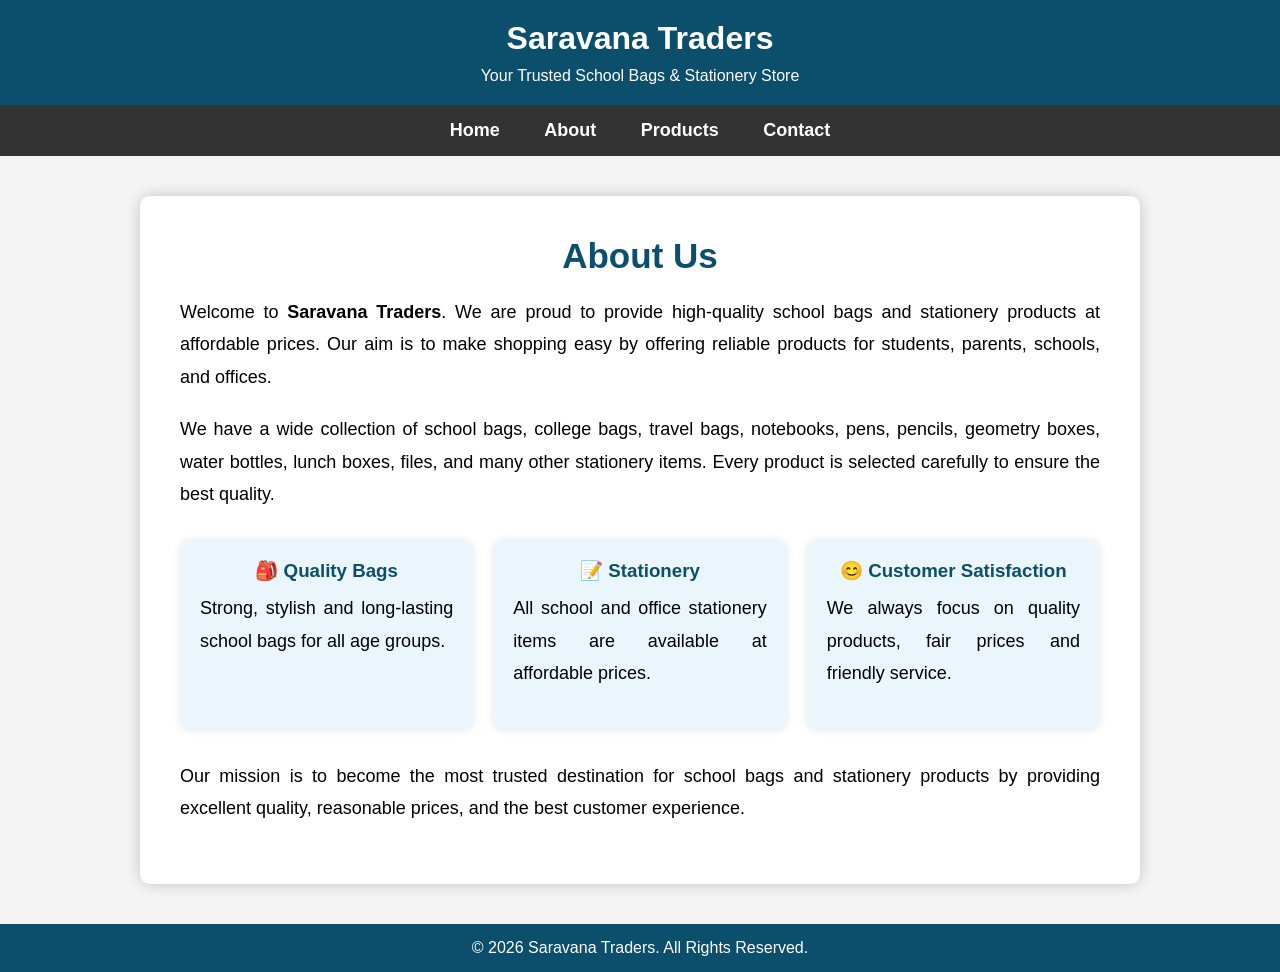
==== about.html @ e81f261b "First commit" ====
<!DOCTYPE html>
<html lang="en">
<head>
<meta charset="UTF-8">
<meta name="viewport" content="width=device-width, initial-scale=1.0">
<title>About - Saravana Traders</title>

<style>
*{
    margin:0;
    padding:0;
    box-sizing:border-box;
}

body{
    font-family:Arial, sans-serif;
    background:#f4f4f4;
}

/* Header */
header{
    background:#0b4f6c;
    color:white;
    text-align:center;
    padding:20px;
}

header h1{
    margin-bottom:10px;
}

/* Navigation */
nav{
    background:#333;
    text-align:center;
    padding:15px;
}

nav a{
    color:white;
    text-decoration:none;
    margin:20px;
    font-size:18px;
    font-weight:bold;
}

nav a:hover{
    color:yellow;
}

/* About */
.about{
    width:90%;
    max-width:1000px;
    margin:40px auto;
    background:white;
    padding:40px;
    border-radius:10px;
    box-shadow:0 0 15px rgba(0,0,0,0.2);
}

.about h2{
    text-align:center;
    color:#0b4f6c;
    margin-bottom:20px;
    font-size:35px;
}

.about p{
    font-size:18px;
    line-height:1.8;
    text-align:justify;
    margin-bottom:20px;
}

/* Feature Boxes */
.features{
    display:flex;
    justify-content:space-between;
    flex-wrap:wrap;
    gap:20px;
    margin-top:30px;
}

.box{
    flex:1;
    min-width:250px;
    background:#eaf6fb;
    padding:20px;
    border-radius:10px;
    text-align:center;
    box-shadow:0 0 8px rgba(0,0,0,0.1);
}

.box h3{
    color:#0b4f6c;
    margin-bottom:10px;
}

/* Footer */
footer{
    background:#0b4f6c;
    color:white;
    text-align:center;
    padding:15px;
    margin-top:40px;
}
</style>
</head>

<body>

<header>
<h1>Saravana Traders</h1>
<p>Your Trusted School Bags & Stationery Store</p>
</header>

<nav>
<a href="index.html">Home</a>
<a href="about.html">About</a>
<a href="products.html">Products</a>
<a href="contact.html">Contact</a>
</nav>

<div class="about">

<h2>About Us</h2>

<p>
Welcome to <b>Saravana Traders</b>. We are proud to provide
high-quality school bags and stationery products at affordable prices.
Our aim is to make shopping easy by offering reliable products
for students, parents, schools, and offices.
</p>

<p>
We have a wide collection of school bags, college bags,
travel bags, notebooks, pens, pencils, geometry boxes,
water bottles, lunch boxes, files, and many other stationery items.
Every product is selected carefully to ensure the best quality.
</p>

<div class="features">

<div class="box">
<h3>🎒 Quality Bags</h3>
<p>Strong, stylish and long-lasting school bags for all age groups.</p>
</div>

<div class="box">
<h3>📝 Stationery</h3>
<p>All school and office stationery items are available at affordable prices.</p>
</div>

<div class="box">
<h3>😊 Customer Satisfaction</h3>
<p>We always focus on quality products, fair prices and friendly service.</p>
</div>

</div>

<p style="margin-top:30px;">
Our mission is to become the most trusted destination for
school bags and stationery products by providing excellent quality,
reasonable prices, and the best customer experience.
</p>

</div>

<footer>
<p>&copy; 2026 Saravana Traders. All Rights Reserved.</p>
</footer>

</body>
</html>
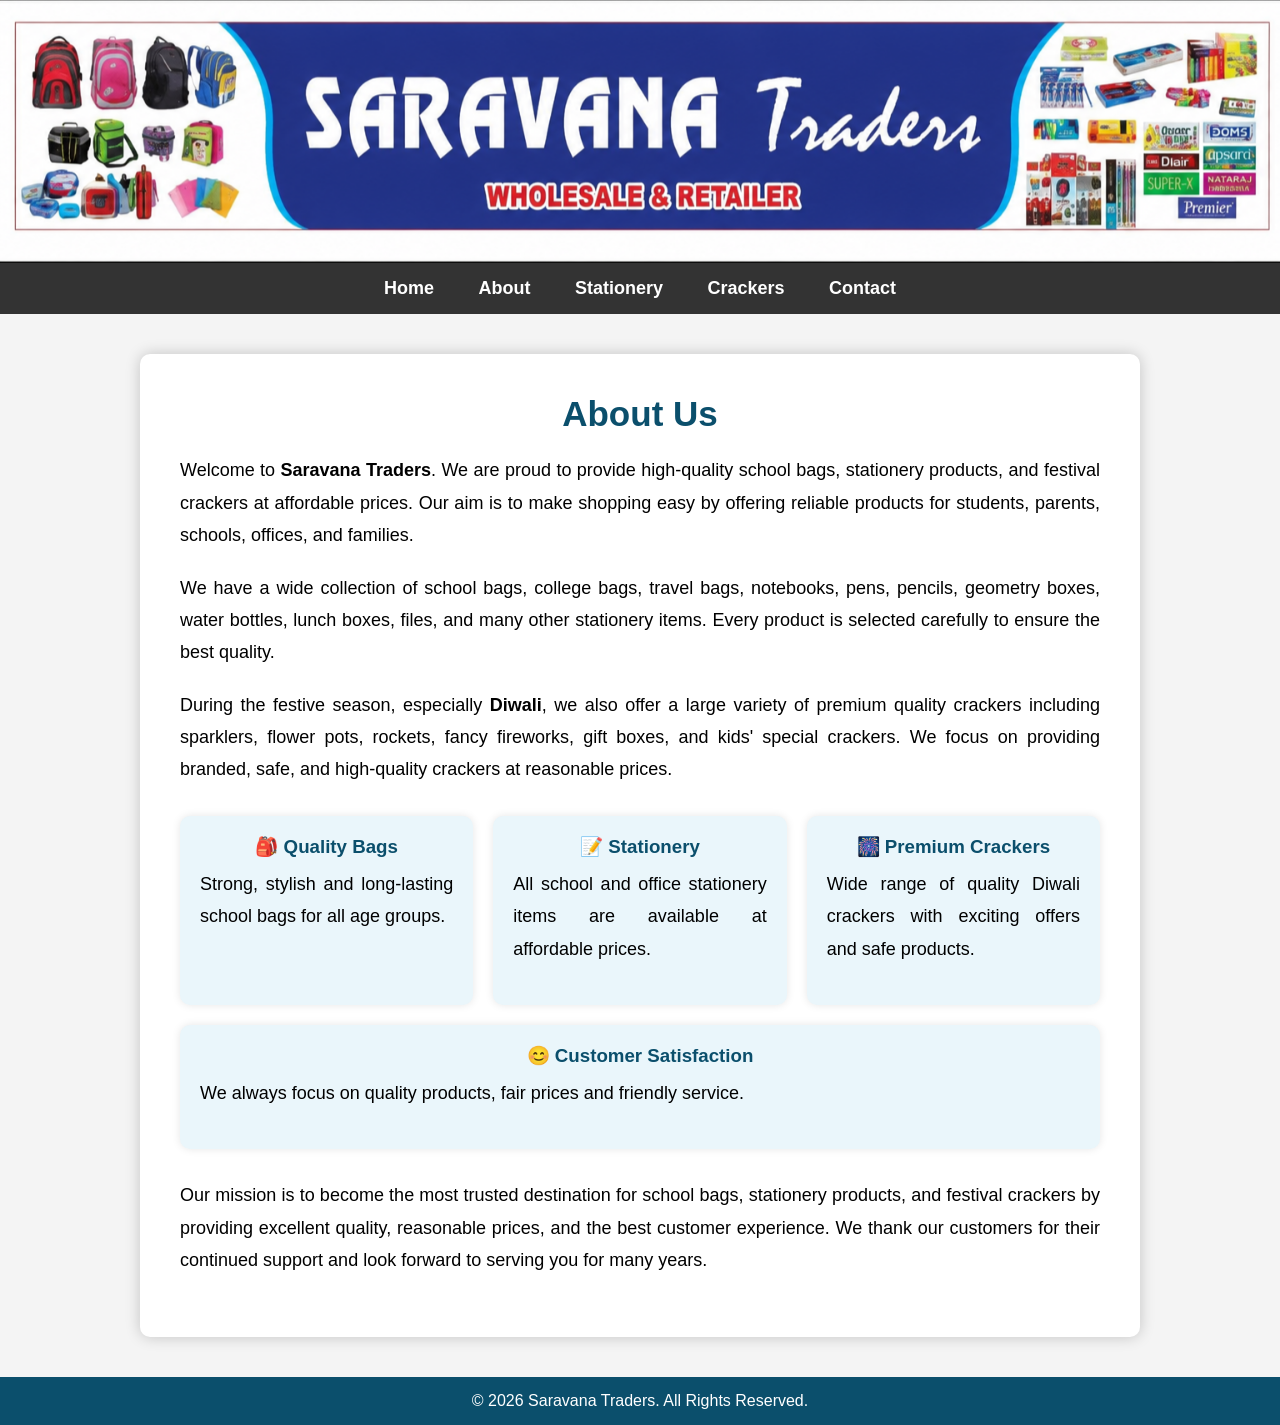
==== commit 84047bcc: "Updated website" ====
--- a/about.html
+++ b/about.html
@@ -19,14 +19,13 @@
 
 /* Header */
 header{
-    background:#0b4f6c;
-    color:white;
     text-align:center;
-    padding:20px;
 }
 
-header h1{
-    margin-bottom:10px;
+.header-img{
+    width:100%;
+    height:auto;
+    display:block;
 }
 
 /* Navigation */
@@ -84,7 +83,7 @@
 
 .box{
     flex:1;
-    min-width:250px;
+    min-width:220px;
     background:#eaf6fb;
     padding:20px;
     border-radius:10px;
@@ -111,15 +110,15 @@
 <body>
 
 <header>
-<h1>Saravana Traders</h1>
-<p>Your Trusted School Bags & Stationery Store</p>
+    <img src="images/header img.jpg" alt="Saravana Traders Banner" class="header-img">
 </header>
 
 <nav>
-<a href="index.html">Home</a>
-<a href="about.html">About</a>
-<a href="products.html">Products</a>
-<a href="contact.html">Contact</a>
+    <a href="index.html">Home</a>
+    <a href="about.html">About</a>
+    <a href="stationary.html">Stationery</a>
+    <a href="crackers.html">Crackers</a>
+    <a href="contact.html">Contact</a>
 </nav>
 
 <div class="about">
@@ -128,9 +127,9 @@
 
 <p>
 Welcome to <b>Saravana Traders</b>. We are proud to provide
-high-quality school bags and stationery products at affordable prices.
-Our aim is to make shopping easy by offering reliable products
-for students, parents, schools, and offices.
+high-quality school bags, stationery products, and festival crackers
+at affordable prices. Our aim is to make shopping easy by offering
+reliable products for students, parents, schools, offices, and families.
 </p>
 
 <p>
@@ -138,6 +137,14 @@
 travel bags, notebooks, pens, pencils, geometry boxes,
 water bottles, lunch boxes, files, and many other stationery items.
 Every product is selected carefully to ensure the best quality.
+</p>
+
+<p>
+During the festive season, especially <b>Diwali</b>, we also offer a
+large variety of premium quality crackers including sparklers,
+flower pots, rockets, fancy fireworks, gift boxes, and kids'
+special crackers. We focus on providing branded, safe, and
+high-quality crackers at reasonable prices.
 </p>
 
 <div class="features">
@@ -153,6 +160,11 @@
 </div>
 
 <div class="box">
+<h3>🎆 Premium Crackers</h3>
+<p>Wide range of quality Diwali crackers with exciting offers and safe products.</p>
+</div>
+
+<div class="box">
 <h3>😊 Customer Satisfaction</h3>
 <p>We always focus on quality products, fair prices and friendly service.</p>
 </div>
@@ -160,9 +172,10 @@
 </div>
 
 <p style="margin-top:30px;">
-Our mission is to become the most trusted destination for
-school bags and stationery products by providing excellent quality,
-reasonable prices, and the best customer experience.
+Our mission is to become the most trusted destination for school bags,
+stationery products, and festival crackers by providing excellent quality,
+reasonable prices, and the best customer experience. We thank our customers
+for their continued support and look forward to serving you for many years.
 </p>
 
 </div>
